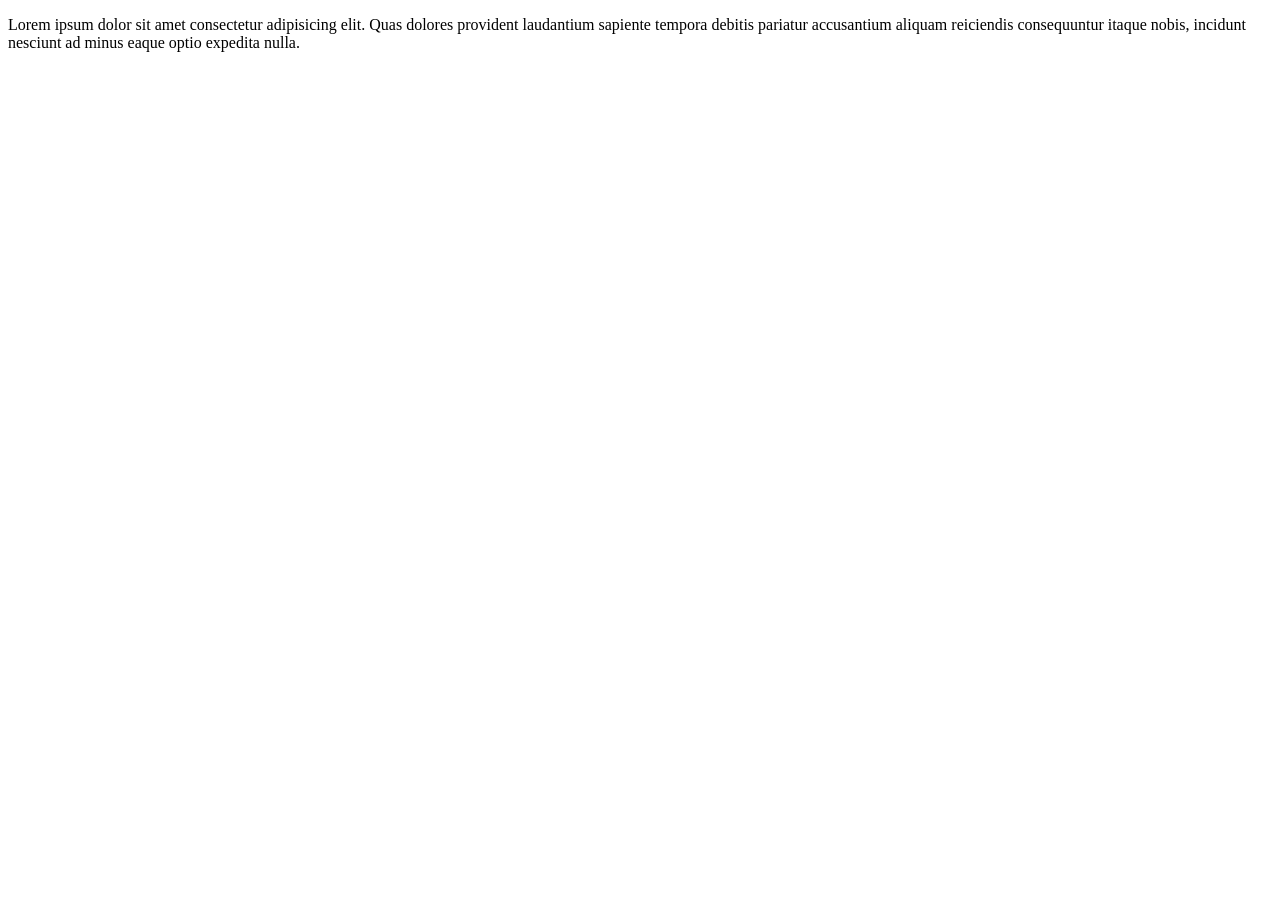
==== EventLisner/EventLisnerAlltopic.html @ 9c6b692d "New Topics" ====
<!DOCTYPE html>
<html lang="en">
<head>
    <meta charset="UTF-8">
    <meta name="viewport" content="width=device-width, initial-scale=1.0">
    <title>Document</title>
</head>
<body>
    <p>
        Lorem ipsum dolor sit amet consectetur adipisicing elit. Quas dolores provident laudantium sapiente tempora debitis pariatur accusantium aliquam reiciendis consequuntur itaque nobis, incidunt nesciunt ad minus eaque optio expedita nulla.
    </p>
  <!-- <h1>apple</h1> -->

    <script src = "EventLisnerAlltopic.js"></script>
</body>
</html>
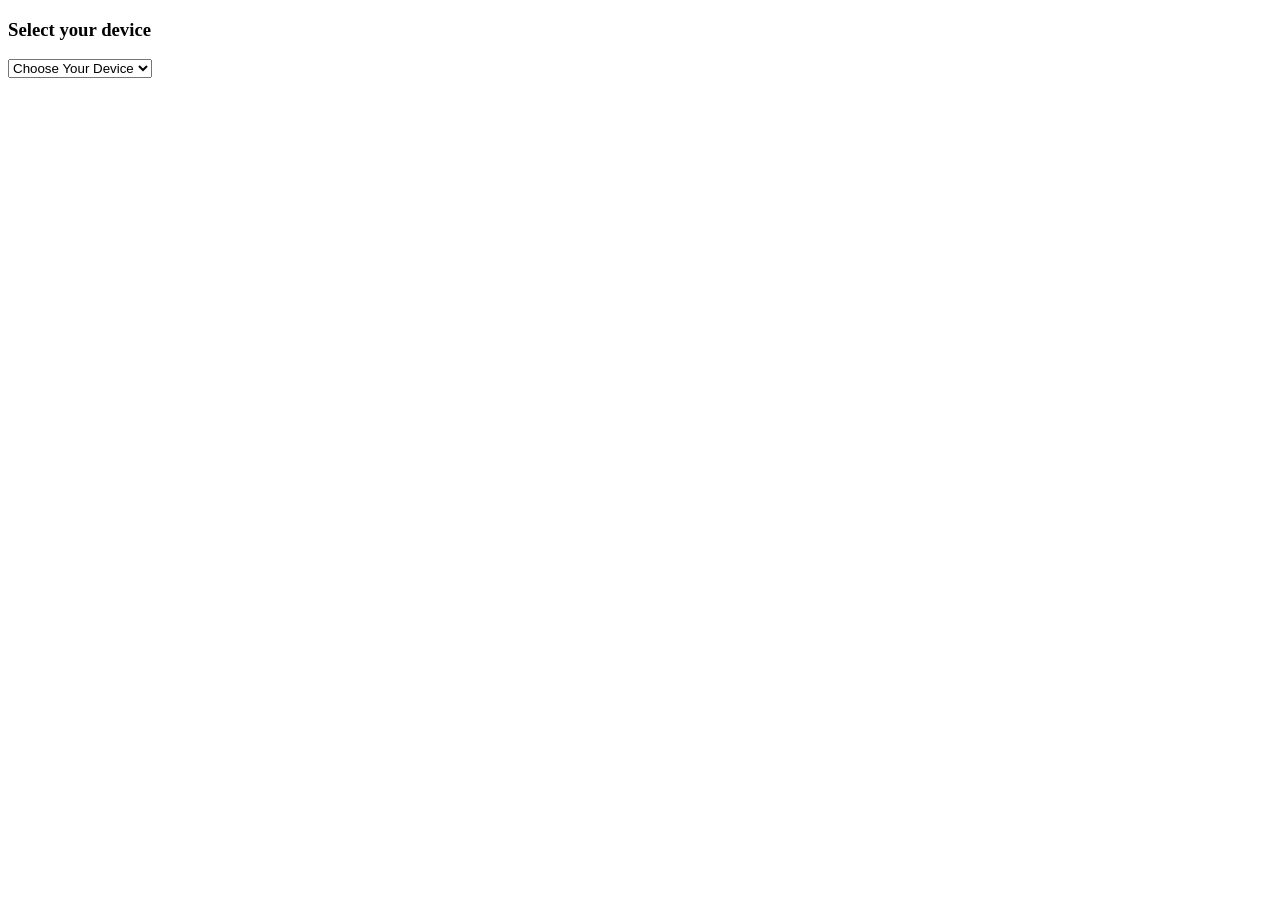
==== commit 626942c9: "commit" ====
--- a/EventLisner/EventLisnerAlltopic.html
+++ b/EventLisner/EventLisnerAlltopic.html
@@ -6,11 +6,16 @@
     <title>Document</title>
 </head>
 <body>
-    <p>
-        Lorem ipsum dolor sit amet consectetur adipisicing elit. Quas dolores provident laudantium sapiente tempora debitis pariatur accusantium aliquam reiciendis consequuntur itaque nobis, incidunt nesciunt ad minus eaque optio expedita nulla.
-    </p>
-  <!-- <h1>apple</h1> -->
+<h3 id = "device"> Select your device</h3>
 
+<select>
+<option  selected disabled> Choose Your Device </option> </option>
+<option value = "mi">Xiomi</option>
+<option value = "apple">Apple iPhone</option>
+<option value = "oppo">oppo</option>
+</select>
+
+  <!-- // <input> type = "text" placeholder = "name"> -->
     <script src = "EventLisnerAlltopic.js"></script>
 </body>
 </html>
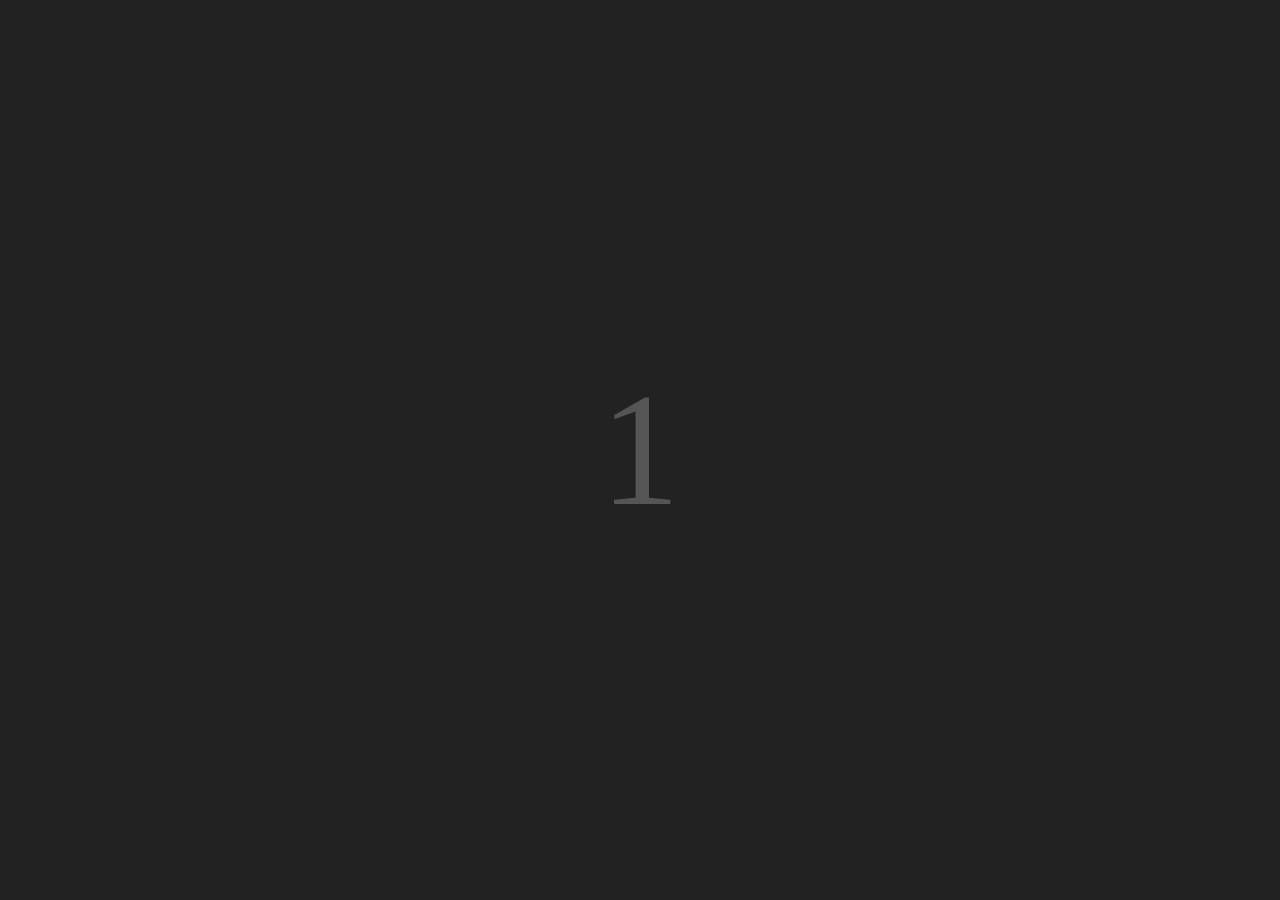
==== commit 95b765ff: "update" ====
--- a/EventLisner/EventLisnerAlltopic.html
+++ b/EventLisner/EventLisnerAlltopic.html
@@ -4,16 +4,56 @@
     <meta charset="UTF-8">
     <meta name="viewport" content="width=device-width, initial-scale=1.0">
     <title>Document</title>
+
+   <style>
+    *{
+
+      margin:0;
+      padding: 0;
+      font-family: "Gilroy";
+      box-sizing: border-box;
+    }
+
+   html,body{
+    width: 100%;
+    height: 100%;
+
+   }
+   #main{
+    display: flex;
+    align-items: center;
+    justify-content: center;
+    width: 100%;
+    height: 100%;
+    background-color: #222;
+   }
+
+   h1{
+    color: #555;
+    font-size: 10rem;
+    font-weight: 300;
+    user-select: none;
+   }
+
+   </style>
+   
 </head>
 <body>
-<h3 id = "device"> Select your device</h3>
+<div id = "main">
+<h1>1</h1>
+
+</div>
+
+<!-- <h3 id = "device"> Select your device</h3>
 
 <select>
 <option  selected disabled> Choose Your Device </option> </option>
 <option value = "mi">Xiomi</option>
 <option value = "apple">Apple iPhone</option>
 <option value = "oppo">oppo</option>
-</select>
+</select> -->
+
+
 
   <!-- // <input> type = "text" placeholder = "name"> -->
     <script src = "EventLisnerAlltopic.js"></script>
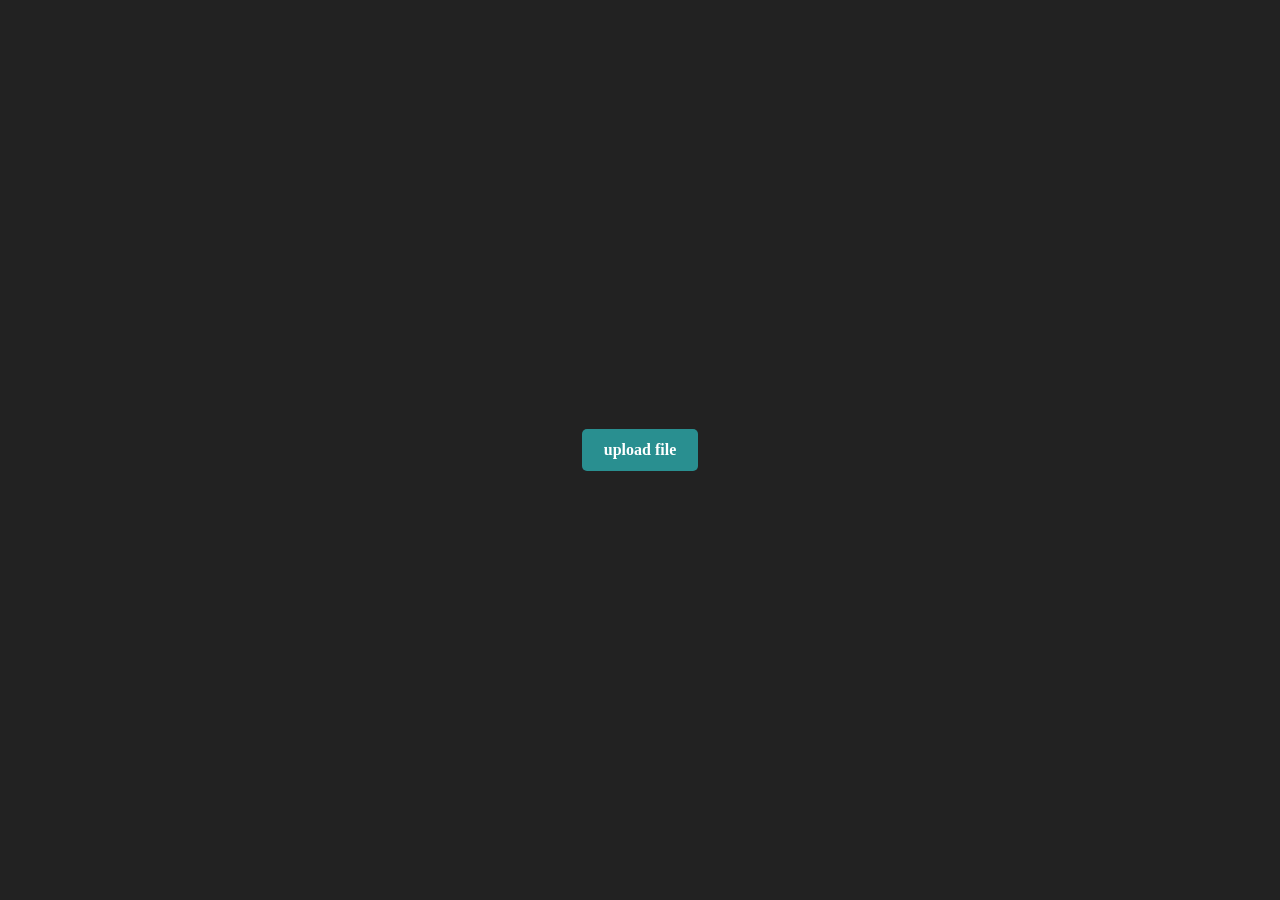
==== commit 7f3c122a: "update" ====
--- a/EventLisner/EventLisnerAlltopic.html
+++ b/EventLisner/EventLisnerAlltopic.html
@@ -28,19 +28,31 @@
     background-color: #222;
    }
 
-   h1{
-    color: #555;
-    font-size: 10rem;
-    font-weight: 300;
-    user-select: none;
+   input{
+    display: none;
    }
+
+    #btn{
+    padding: 12px 22px;
+    background-color: rgb(41,143,144);
+    color: white;
+    font-weight: 600;
+    border-radius: 5px;
+   }
+   #main #btn:hover{
+    background-color: rgb(24,82,66);
+   }
+  
 
    </style>
    
 </head>
 <body>
 <div id = "main">
-<h1>1</h1>
+<input id = "fileinp" type="file">
+<div id = "btn">
+  upload file
+</div>
 
 </div>
 
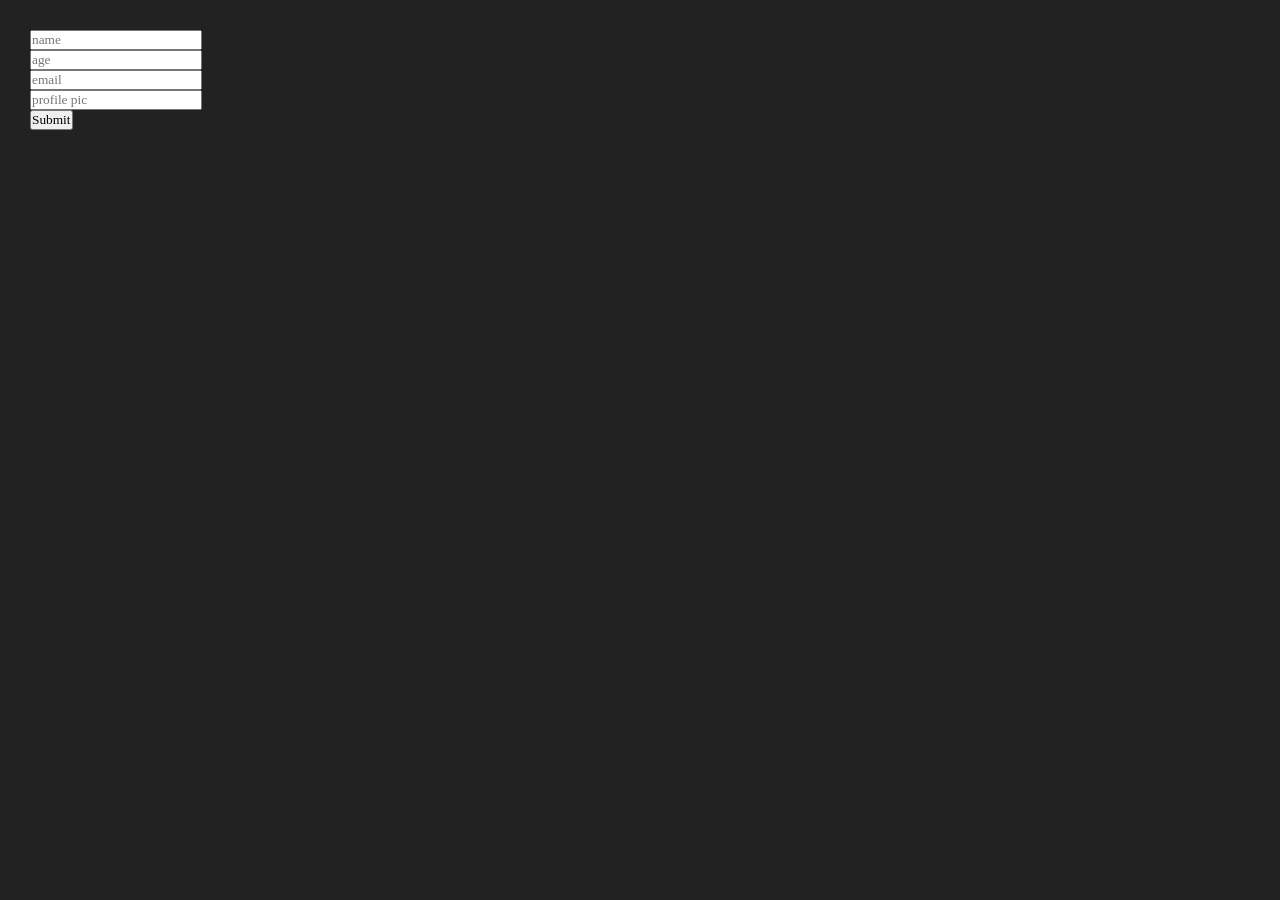
==== commit 553269e0: "update" ====
--- a/EventLisner/EventLisnerAlltopic.html
+++ b/EventLisner/EventLisnerAlltopic.html
@@ -19,19 +19,18 @@
     height: 100%;
 
    }
+
+   input{
+    display: block;
+   }
    #main{
-    display: flex;
-    align-items: center;
-    justify-content: center;
+    padding: 30px;
     width: 100%;
     height: 100%;
     background-color: #222;
    }
 
-   input{
-    display: none;
-   }
-
+   
     #btn{
     padding: 12px 22px;
     background-color: rgb(41,143,144);
@@ -48,13 +47,30 @@
    
 </head>
 <body>
+
 <div id = "main">
+
+  <form action="">
+
+<input type = "text" placeholder="name">
+<input type = "text" placeholder="age">
+<input type = "text" placeholder="email">
+<input type = "text" placeholder="profile pic">
+<input type = "submit"
+
+</form>
+</div>
+
+
+
+
+<!-- <div id = "main">
 <input id = "fileinp" type="file">
 <div id = "btn">
   upload file
 </div>
 
-</div>
+</div> -->
 
 <!-- <h3 id = "device"> Select your device</h3>
 
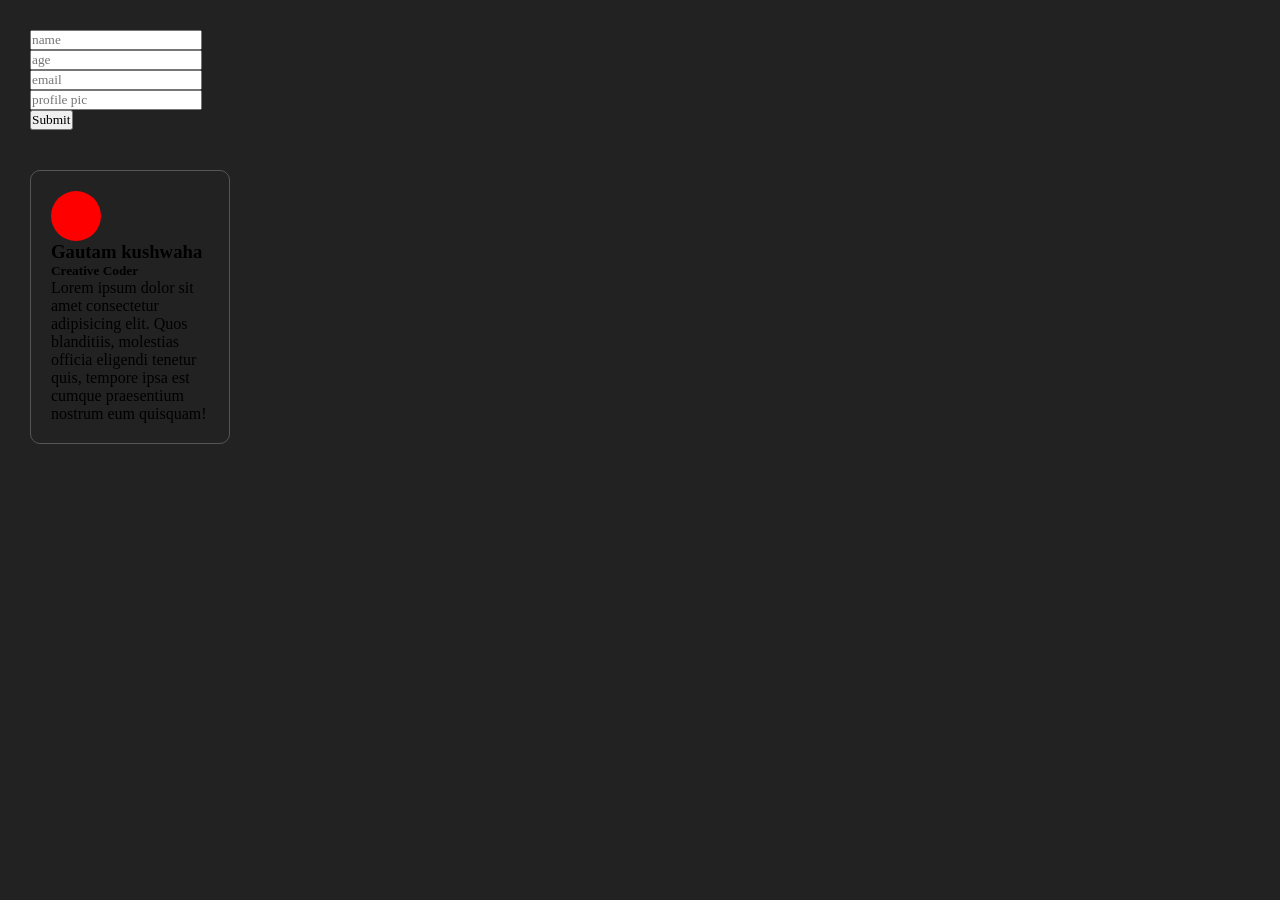
==== commit f795d1e6: "update" ====
--- a/EventLisner/EventLisnerAlltopic.html
+++ b/EventLisner/EventLisnerAlltopic.html
@@ -31,7 +31,7 @@
    }
 
    
-    #btn{
+    /* #btn{
     padding: 12px 22px;
     background-color: rgb(41,143,144);
     color: white;
@@ -40,6 +40,22 @@
    }
    #main #btn:hover{
     background-color: rgb(24,82,66);
+   } */
+
+   .card{
+    max-width: 200px;
+    margin-top: 40px;
+    border-radius:  10px;
+    display: inline-block;
+    padding: 20px;
+    border: 1px solid #555
+   }
+
+   .profile{
+    width: 50px;
+    height: 50px;
+    background-color: red;
+    border-radius: 50%;
    }
   
 
@@ -52,38 +68,29 @@
 
   <form action="">
 
-<input type = "text" placeholder="name">
-<input type = "text" placeholder="age">
-<input type = "text" placeholder="email">
-<input type = "text" placeholder="profile pic">
-<input type = "submit"
+   <input type = "text" placeholder="name">
+    <input type = "text" placeholder="age">
+    <input type = "text" placeholder="email">
+   <input type = "text" placeholder="profile pic">
+   <input type = "submit">
 
-</form>
+  </form>
+
+
+  <div class = "card">
+    <div class = "profile">
+      <img src="https://images.unsplash.com/photo-1787471953581-e56ac87741d0?q=80&w=735&auto=format&fit=crop&ixlib=rb-4.1.0&ixid=M3wxMjA3fDB8MHxwaG90by1wYWdlfHx8fGVufDB8fHx8fA%3D%3D" alt="">
+    </div>
+    <h3> Gautam kushwaha</h3>
+    <h5> Creative Coder</h5>
+    <p>Lorem ipsum dolor sit amet consectetur adipisicing elit. Quos blanditiis, molestias officia eligendi tenetur quis, tempore ipsa est cumque praesentium nostrum eum quisquam!</p>
+
+    </div>
+
+
 </div>
 
 
-
-
-<!-- <div id = "main">
-<input id = "fileinp" type="file">
-<div id = "btn">
-  upload file
-</div>
-
-</div> -->
-
-<!-- <h3 id = "device"> Select your device</h3>
-
-<select>
-<option  selected disabled> Choose Your Device </option> </option>
-<option value = "mi">Xiomi</option>
-<option value = "apple">Apple iPhone</option>
-<option value = "oppo">oppo</option>
-</select> -->
-
-
-
-  <!-- // <input> type = "text" placeholder = "name"> -->
     <script src = "EventLisnerAlltopic.js"></script>
 </body>
 </html>
